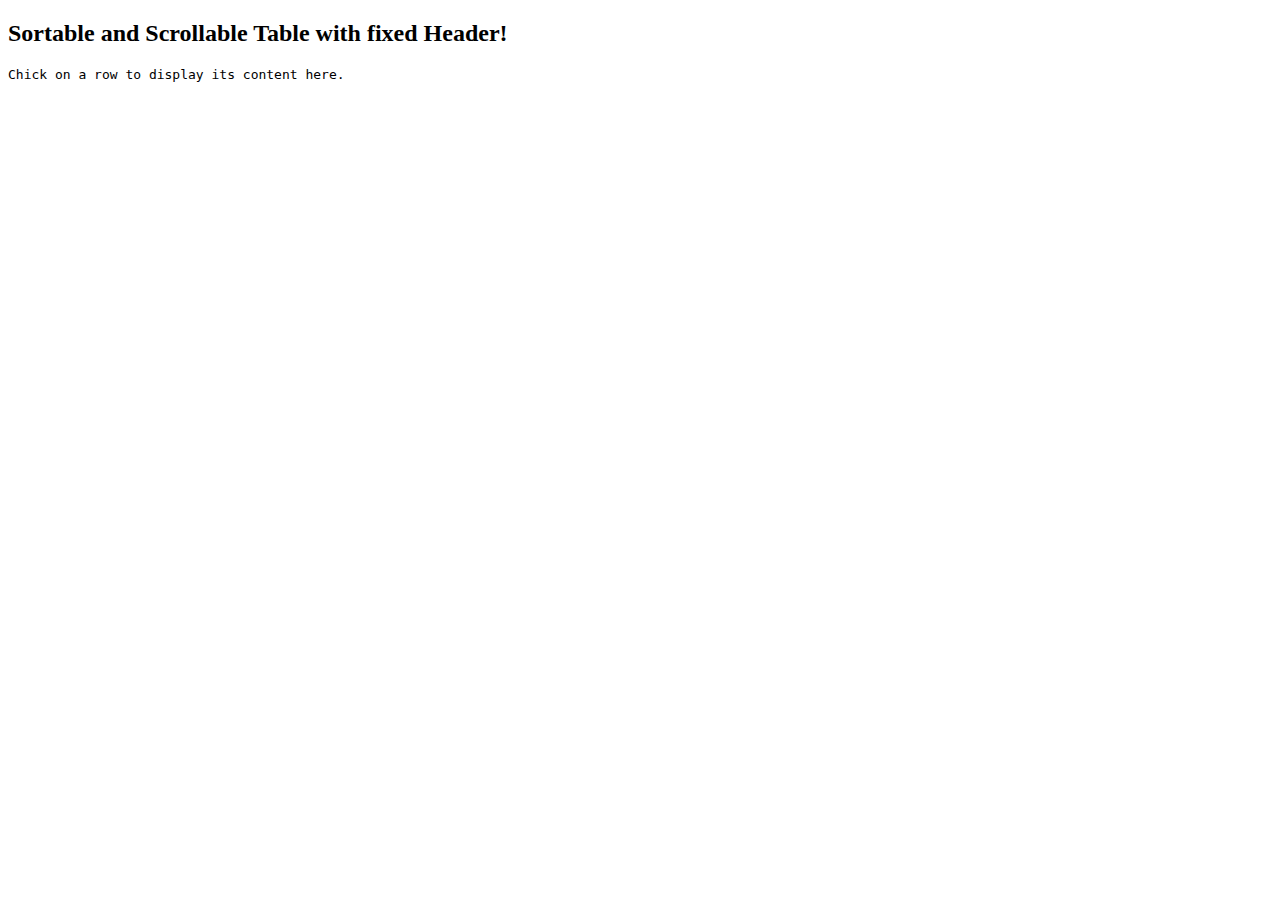
==== index.html @ b8d4ba0f "clean up" ====
<!doctype html>
<html>
    <head>
        <link rel="stylesheet" type="text/css" media="all" href="css/styles.css">
        
        <!-- <script src="https://ajax.googleapis.com/ajax/libs/jquery/3.4.1/jquery.min.js"></script> -->
        <script type="text/javascript" src="js/jquery-3.4.1.min.js"></script>
        <!-- https://github.com/Mottie/tablesorter -->
        <script type="text/javascript" src="js/jquery.tablesorter.min.js"></script>
        <script type="text/javascript" src="js/scrollableTable.js"></script>
    </head>
    <body>
        <div id="headline"><h2>Sortable and Scrollable Table with fixed Header!</h2></div>
        <div id="wrapper"></div>

        <pre id="displayArea">Chick on a row to display its content here.</pre>

        <script type="text/javascript">
            /** Generate Test Data */
            var testData = []
            for(var i=0; i<100; i++) {
                testData.push({
                    No1: Math.floor(100000 + Math.random() * 900000),
                    No2: Math.floor(100000 + Math.random() * 900000),
                    No3: Math.floor(100000 + Math.random() * 900000)
                })
            }

            var scrollableTable = new scrollableTable('scrollableTable', 'wrapper')
            scrollableTable.setHeader(["Number 1", "Number 2", "Number 3"])
            scrollableTable.setTableContent(testData, "testDataEventType", ["No1", "No2", "No3"])

            $( document ).on("testDataEventType", function(event, rowId) {
                if (rowId !== "") {
                    $('#displayArea').html(
                        "'testDataEventType' from row with ID: "+rowId +" was triggered.\n\n"+ 
                        "Row data: \n" +
                        JSON.stringify( testData[rowId], null, 4) )
                } else {
                    $('#displayArea').html("Chick on a row to display its content here.")
                }
            });

        </script>
    </body>
</html>
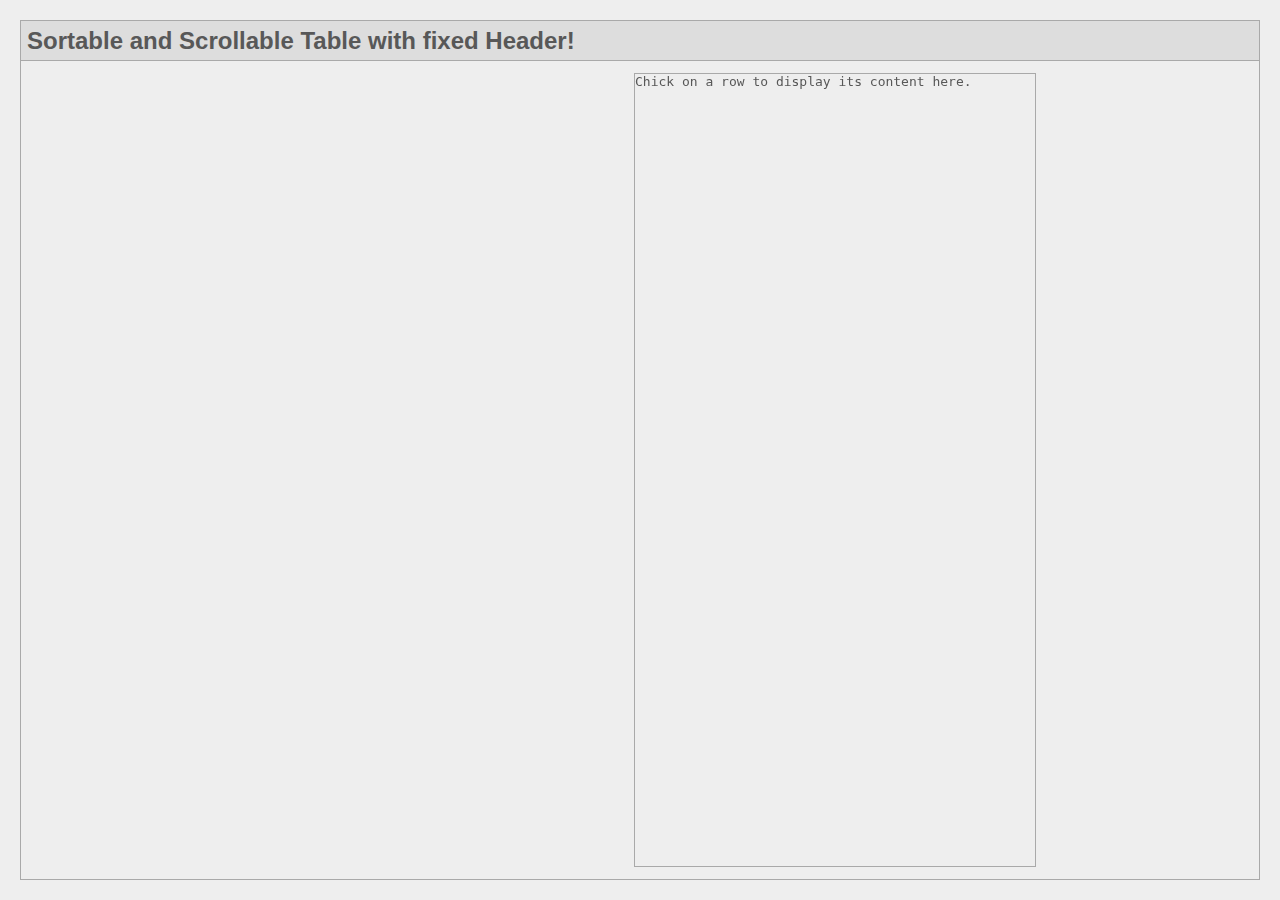
==== commit 1f1aea2a: "first start of tree table added" ====
--- a/index.html
+++ b/index.html
@@ -4,8 +4,10 @@
         <link rel="stylesheet" type="text/css" media="all" href="css/styles.css">
         
         <!-- <script src="https://ajax.googleapis.com/ajax/libs/jquery/3.4.1/jquery.min.js"></script> -->
+        <!-- https://jquery.com/download/ -->
         <script type="text/javascript" src="js/jquery-3.4.1.min.js"></script>
         <!-- https://github.com/Mottie/tablesorter -->
+        <!-- https://mottie.github.io/tablesorter/docs/ -->
         <script type="text/javascript" src="js/jquery.tablesorter.min.js"></script>
         <script type="text/javascript" src="js/scrollableTable.js"></script>
     </head>
@@ -26,10 +28,12 @@
                 })
             }
 
+            /** Table creation */
             var scrollableTable = new scrollableTable('scrollableTable', 'wrapper')
-            scrollableTable.setHeader(["Number 1", "Number 2", "Number 3"])
+            scrollableTable.setTableHeader(["Number 1", "Number 2", "Number 3"])
             scrollableTable.setTableContent(testData, "testDataEventType", ["No1", "No2", "No3"])
 
+            /** Event processing */
             $( document ).on("testDataEventType", function(event, rowId) {
                 if (rowId !== "") {
                     $('#displayArea').html(
--- a/css/styles.css
+++ b/css/styles.css
@@ -0,0 +1,147 @@
+
+html, body{
+  margin:0;
+  padding:0;
+
+  font-family: 'Helvetica Neue', Helvetica, Arial, sans-serif;
+}
+
+body { 
+  background: #eee;
+  font-family: 'Helvetica Neue', Helvetica, Arial, sans-serif;
+  /* line-height: 1; */
+  color: #585858;
+}
+
+.scrollableTableSection {
+  position: relative;
+  border: 1px solid darkgrey;
+  padding-top: 36px;
+  background: rgb(169, 211, 240);
+  top: 39px;
+  left: 0px;
+  width: 600px;
+  display: block;
+  cursor: pointer;
+}
+
+.scrollableTableContainer {
+  overflow-y: scroll;
+  overflow-x: hidden;
+  background-color: white;
+}
+.scrollableTable {
+  border-spacing: 0;
+  width: 100%;
+  background: white;
+}
+
+.scrollableTable td  {
+  border: 1px solid rgb(200, 200, 200);
+  border-bottom: none;
+  border-left: none;
+
+  padding: 4px 4px;
+  padding-right: 30px;
+}
+
+.scrollableTable th {
+  padding: 0px;
+  padding-left: 4px;
+  padding-right: 12px;
+  /* background: rgb(169, 211, 240); */
+}
+
+.scrollableTable th div{
+  position: absolute;
+  color: rgb(100,100,100);
+  padding: 9px 4px;
+  top: 0;
+  margin: 0 -5px;
+  line-height: normal;
+  border-left: 1px solid rgb(200, 200, 200);
+  text-align: left;
+  white-space: normal;
+
+  background-image: url('black-unsorted.gif');
+  background-repeat: no-repeat;
+  background-position: center right;
+}
+
+.scrollableTable th:first-child div{
+  border: none;
+}
+
+.scrollableTableCollapsed {
+  background-repeat: no-repeat;
+  background-position-y: center;
+  background-position-x: 0px;
+  background-image: url('collapsed.png')
+}
+
+.scrollableTableExpanded {
+  background-repeat: no-repeat;
+  background-position-y: center;
+  background-position-x: 0px;
+  background-image: url('collapsed.png')
+}
+
+.scrollableTable thead tr th.headerSortUp div {
+  background-image: url('black-desc.gif');
+  background-repeat: no-repeat;
+  background-position: center right;
+}
+
+.scrollableTable thead tr th.headerSortDown div {
+  background-image: url('black-asc.gif');
+  background-repeat: no-repeat;
+  background-position: center right;
+}
+
+.scrollableTableSelectedRow {
+ background-color: #acd7ff;
+}
+
+#wrapper {
+  position: fixed;
+  border: 1px solid darkgrey;
+  top: 20px;
+  right: 20px;
+  bottom: 20px;
+  left: 20px;
+
+  margin: 0;
+}
+
+#headline {
+  position: fixed;
+  top: 20px;
+  right: 20px;
+  left: 20px;
+
+  padding: 4px;
+  margin: 0;
+
+  background-color: #ddd;
+  border: 1px solid darkgrey;
+
+  height: 31px;
+}
+
+#headline h2 {
+  margin: 2px;
+}
+
+#displayArea {
+  position: fixed;
+  border: 1px solid darkgrey;
+
+  top: 60px;
+  left: 634px;
+  bottom: 20px;
+
+  width: 400px;
+  /* height: 200px; */
+
+  white-space: pre-wrap;
+}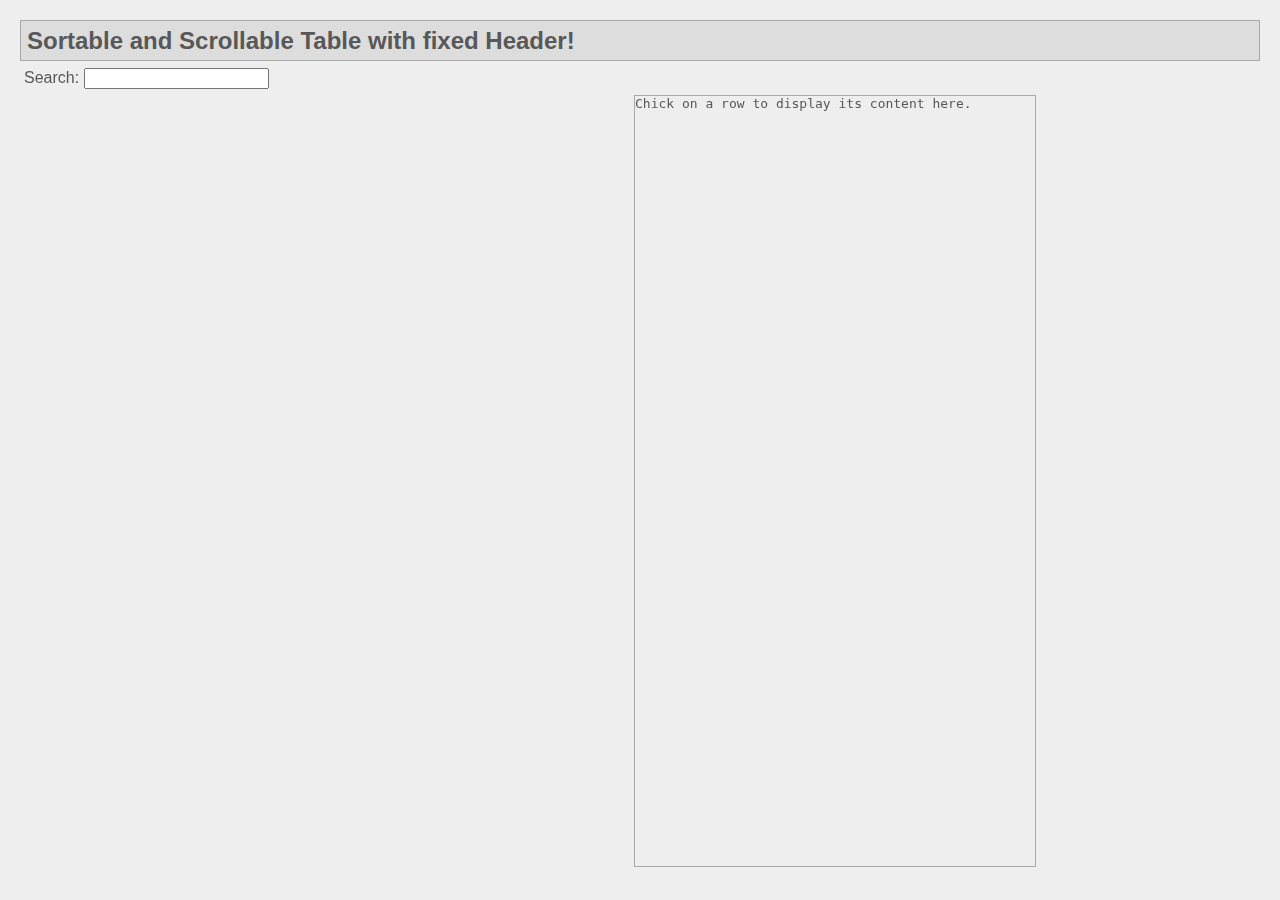
==== commit 4a9aad7a: "filter added" ====
--- a/index.html
+++ b/index.html
@@ -6,13 +6,11 @@
         <!-- <script src="https://ajax.googleapis.com/ajax/libs/jquery/3.4.1/jquery.min.js"></script> -->
         <!-- https://jquery.com/download/ -->
         <script type="text/javascript" src="js/jquery-3.4.1.min.js"></script>
-        <!-- https://github.com/Mottie/tablesorter -->
-        <!-- https://mottie.github.io/tablesorter/docs/ -->
-        <script type="text/javascript" src="js/jquery.tablesorter.min.js"></script>
         <script type="text/javascript" src="js/scrollableTable.js"></script>
     </head>
     <body>
         <div id="headline"><h2>Sortable and Scrollable Table with fixed Header!</h2></div>
+        <div id="bar">Search: <input id="searchField" type="text" value="" oninput="filterTable()"></div>
         <div id="wrapper"></div>
 
         <pre id="displayArea">Chick on a row to display its content here.</pre>
@@ -32,6 +30,8 @@
             var scrollableTable = new scrollableTable('scrollableTable', 'wrapper')
             scrollableTable.setTableHeader(["Number 1", "Number 2", "Number 3"])
             scrollableTable.setTableContent(testData, "testDataEventType", ["No1", "No2", "No3"])
+            scrollableTable.setTableHeight( () => { return $( window ).height() - 118 } )
+            // or e.g.: scrollableTable.setTableHeight(500)
 
             /** Event processing */
             $( document ).on("testDataEventType", function(event, rowId) {
@@ -45,6 +45,13 @@
                 }
             });
 
+            function filterTable() {
+                var filterString = $('#searchField').val()
+                scrollableTable.filter(filterString)
+            }
+
+            $('#searchField').focus()
+
         </script>
     </body>
 </html>--- a/css/styles.css
+++ b/css/styles.css
@@ -19,16 +19,17 @@
   padding-top: 36px;
   background: rgb(169, 211, 240);
   top: 39px;
-  left: 0px;
+  left: -1px;
   width: 600px;
   display: block;
-  cursor: pointer;
 }
 
 .scrollableTableContainer {
   overflow-y: scroll;
   overflow-x: hidden;
   background-color: white;
+  /* HEIGHT CAN BE SET HERE */
+  /* height: 500px; */
 }
 .scrollableTable {
   border-spacing: 0;
@@ -43,6 +44,10 @@
 
   padding: 4px 4px;
   padding-right: 30px;
+
+  cursor: pointer;
+
+  font-size: 10pt;
 }
 
 .scrollableTable th {
@@ -61,11 +66,16 @@
   line-height: normal;
   border-left: 1px solid rgb(200, 200, 200);
   text-align: left;
-  white-space: normal;
+  white-space: nowrap;
+  font-size: 12pt;
+}
 
+.scrollableTableHeaderBackground {
   background-image: url('black-unsorted.gif');
   background-repeat: no-repeat;
   background-position: center right;
+
+  cursor: pointer;
 }
 
 .scrollableTable th:first-child div{
@@ -83,7 +93,7 @@
   background-repeat: no-repeat;
   background-position-y: center;
   background-position-x: 0px;
-  background-image: url('collapsed.png')
+  background-image: url('expanded.png')
 }
 
 .scrollableTable thead tr th.headerSortUp div {
@@ -104,13 +114,21 @@
 
 #wrapper {
   position: fixed;
-  border: 1px solid darkgrey;
-  top: 20px;
+  /* border: 1px solid red; */
+  top: 56px;
   right: 20px;
   bottom: 20px;
   left: 20px;
 
   margin: 0;
+}
+
+#bar {
+  position: fixed;
+  top: 64px;
+  left: 20px;
+  padding: 4px;
+  z-index: 5;
 }
 
 #headline {
@@ -136,7 +154,7 @@
   position: fixed;
   border: 1px solid darkgrey;
 
-  top: 60px;
+  top: 82px;
   left: 634px;
   bottom: 20px;
 
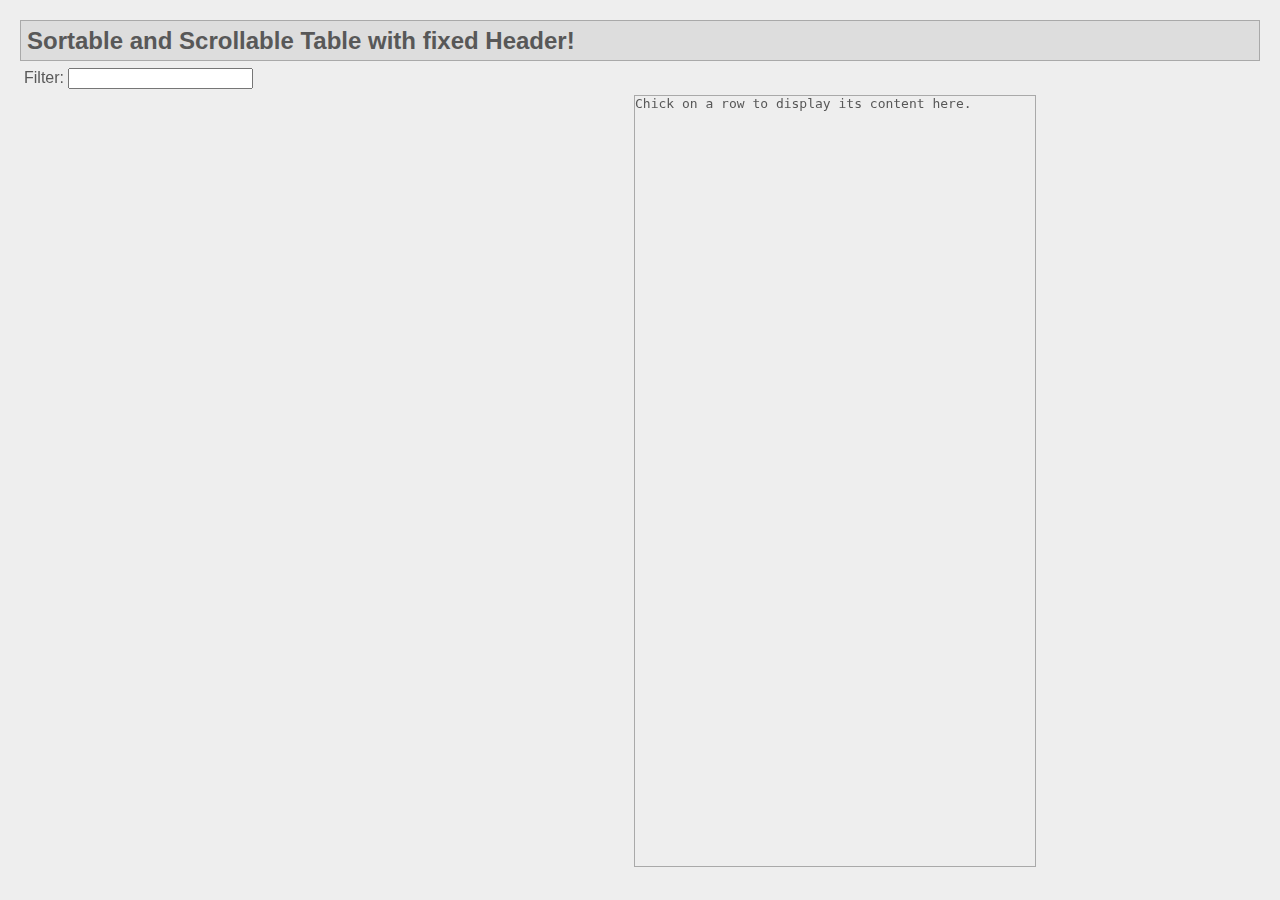
==== commit b778368c: "look and feel changed" ====
--- a/index.html
+++ b/index.html
@@ -10,7 +10,7 @@
     </head>
     <body>
         <div id="headline"><h2>Sortable and Scrollable Table with fixed Header!</h2></div>
-        <div id="bar">Search: <input id="searchField" type="text" value="" oninput="filterTable()"></div>
+        <div id="bar">Filter: <input id="searchField" type="text" value="" oninput="filterTable()"></div>
         <div id="wrapper"></div>
 
         <pre id="displayArea">Chick on a row to display its content here.</pre>
@@ -30,7 +30,7 @@
             var scrollableTable = new scrollableTable('scrollableTable', 'wrapper')
             scrollableTable.setTableHeader(["Number 1", "Number 2", "Number 3"])
             scrollableTable.setTableContent(testData, "testDataEventType", ["No1", "No2", "No3"])
-            scrollableTable.setTableHeight( () => { return $( window ).height() - 118 } )
+            scrollableTable.setTableHeight( () => { return $( window ).height() - 166 } )
             // or e.g.: scrollableTable.setTableHeight(500)
 
             /** Event processing */
--- a/css/styles.css
+++ b/css/styles.css
@@ -17,7 +17,7 @@
   position: relative;
   border: 1px solid darkgrey;
   padding-top: 36px;
-  background: rgb(169, 211, 240);
+  /* background: rgb(169, 211, 240); */
   top: 39px;
   left: -1px;
   width: 600px;
@@ -28,21 +28,26 @@
   overflow-y: scroll;
   overflow-x: hidden;
   background-color: white;
-  /* HEIGHT CAN BE SET HERE */
-  /* height: 500px; */
+  border-top: 2px solid black;
 }
+
 .scrollableTable {
   border-spacing: 0;
   width: 100%;
   background: white;
 }
 
+.scrollableTable tr:first-child td{
+  border: none;
+}
+
 .scrollableTable td  {
-  border: 1px solid rgb(200, 200, 200);
+  /* border: 1px solid rgb(200, 200, 200); */
+  border-top: 1px darkgrey dotted;
   border-bottom: none;
   border-left: none;
 
-  padding: 4px 4px;
+  padding: 8px 4px;
   padding-right: 30px;
 
   cursor: pointer;
@@ -54,32 +59,26 @@
   padding: 0px;
   padding-left: 4px;
   padding-right: 12px;
-  /* background: rgb(169, 211, 240); */
 }
 
 .scrollableTable th div{
   position: absolute;
-  color: rgb(100,100,100);
+  color: black;
   padding: 9px 4px;
-  top: 0;
-  margin: 0 -5px;
   line-height: normal;
-  border-left: 1px solid rgb(200, 200, 200);
   text-align: left;
+  vertical-align: middle;
   white-space: nowrap;
-  font-size: 12pt;
+  font-size: 11pt;
+  top: 2px;
 }
 
 .scrollableTableHeaderBackground {
   background-image: url('black-unsorted.gif');
   background-repeat: no-repeat;
-  background-position: center right;
+  background-position: center right; /* right will be overwritten by js lib  */
 
   cursor: pointer;
-}
-
-.scrollableTable th:first-child div{
-  border: none;
 }
 
 .scrollableTableCollapsed {
